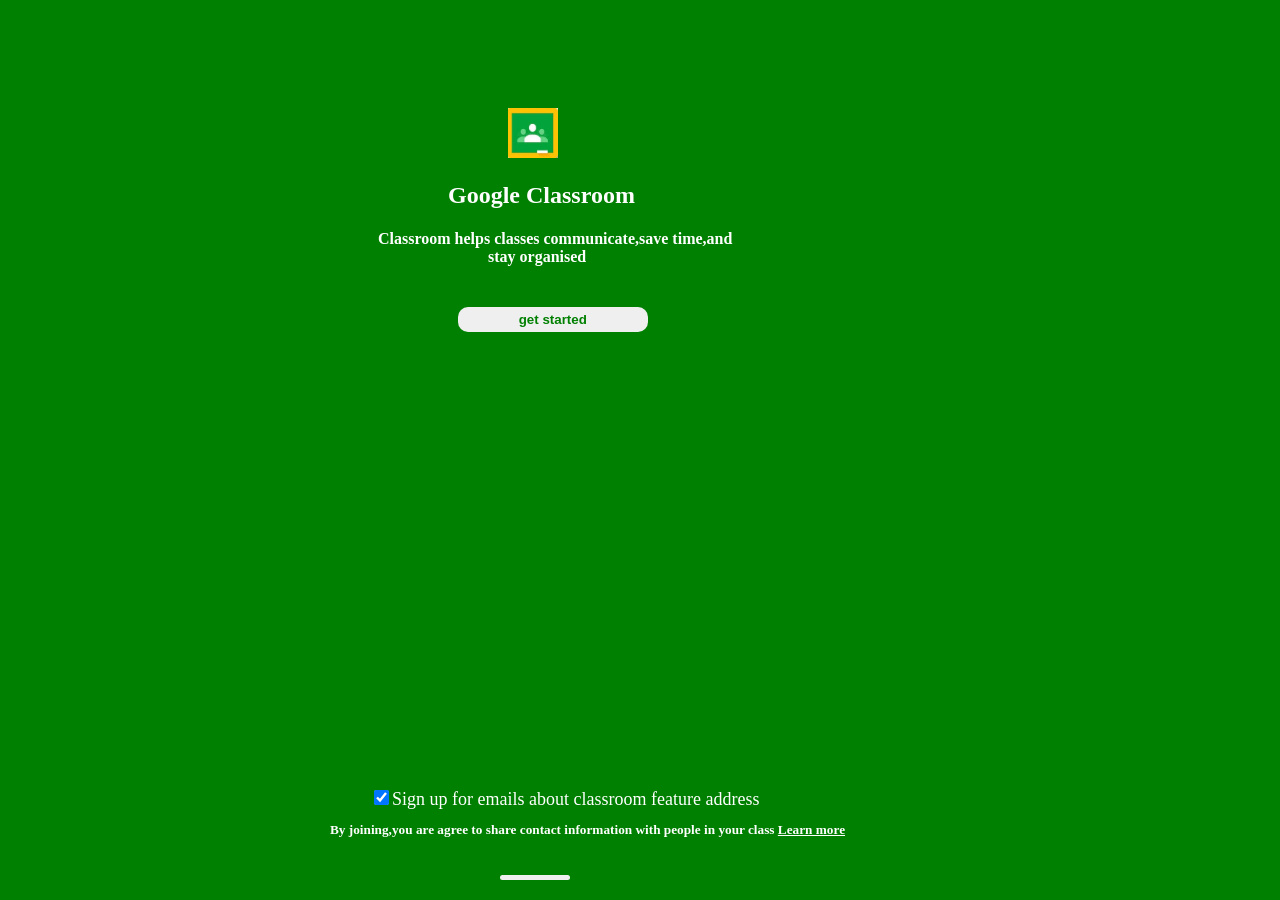
==== index.html @ 25dbf590 "updated html files" ====
<!DOCTYPE html>
<html>
<head>
    <title>Main Page</title>
    <link rel="icon" type="image/png" href="goicon.jpeg">

    <style>
        body{
            background-color:green;
            color:white;
        }
        img{
            margin-left:500px;
            margin-top:100px;
        }
        h2{
         
            margin-left:440px;
        }
        .quote{
           
            margin-left:370px;
            margin-bottom:0;
        }
        .para{
            margin-left:480px;
            margin-top:0;
            
            
        }
        button{
            margin-left:450px;
            margin-top:20px;
            color:green;
            border-radius:10px;
            width:15%;
            height:25px;
            font-weight:bold;
            border:none;
        }
        button:hover{
            background-color:rgb(4, 86, 4);
            color:black;
            box-shadow:3px 3px grey;
            border:1px solid black;
        }
        footer{
            position:absolute;
            bottom:90px;
            left:370px;
        }
        h5{
           position:absolute;
            bottom:40px;
            left:330px;
            
        }
        label{
            
            font-size:18px;
        }
        input[type="checkbox"]{
            width:15px;
            height:15px;
        }
        .box{
            color:white;
            width:70px;
            height:5px;
            position:absolute;
            bottom:20px;
            left:50px;
        }
        </style>
        
    </head>
<body>
    <img src="goicon.jpeg" width="50px" height="50px">
    <h2>Google Classroom</h2>
    <h4 class="quote">Classroom helps classes communicate,save time,and</h4>
    <h4 class="para">stay organised</h4>
    <a href="main.html">
    <button>get started</button>
    </a>
    <footer>
        <input name="check" type="checkbox" checked><label id="check">Sign up for emails about classroom feature address<label>
         
    </footer>
    <h5>By joining,you are agree to share contact information with people in your class <u>Learn more</u><h5></h5>
    <button class="box"></button>
   </body>


    </html>
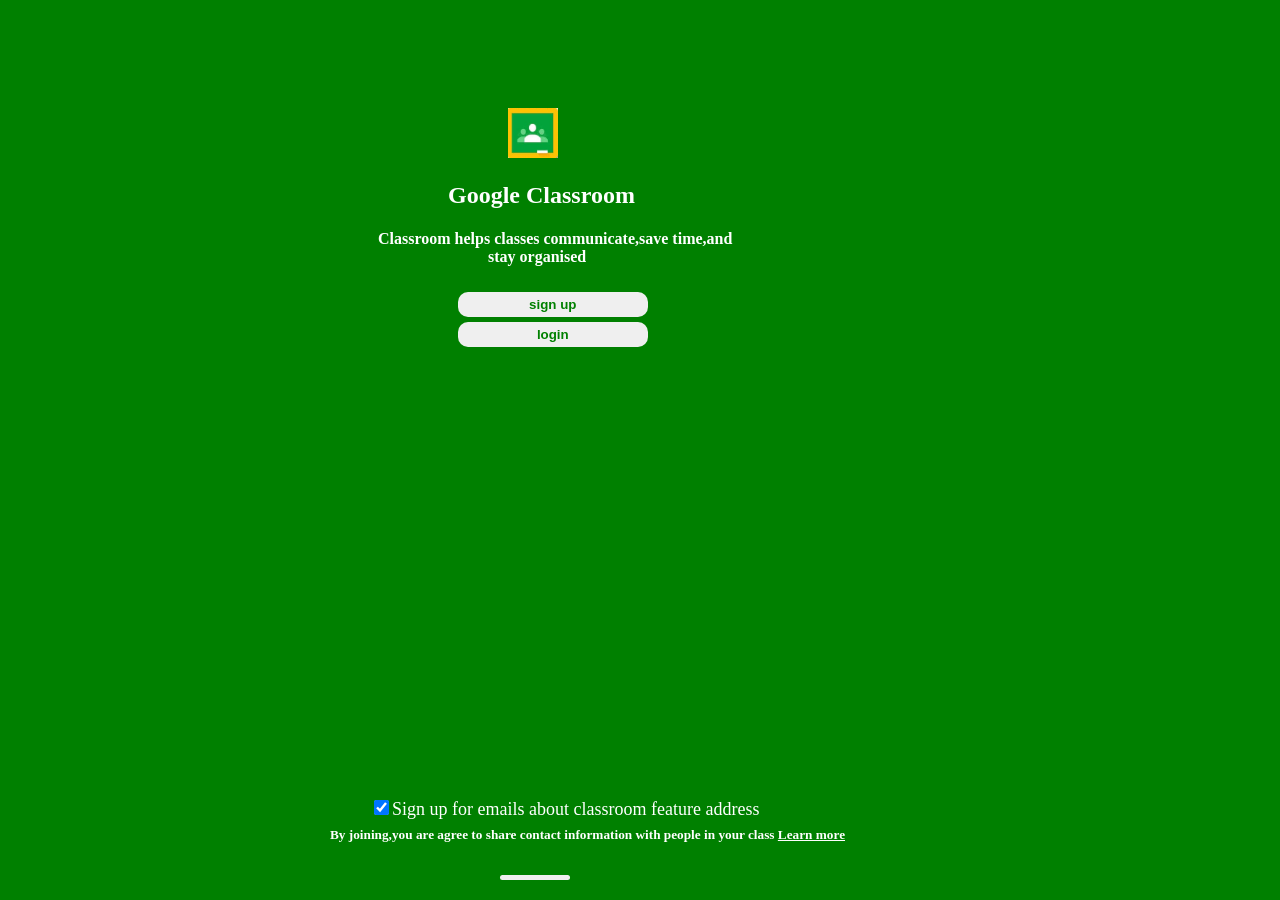
==== commit bdbf315e: "updated html files" ====
--- a/index.html
+++ b/index.html
@@ -30,7 +30,7 @@
         }
         button{
             margin-left:450px;
-            margin-top:20px;
+            margin-top:5px;
             color:green;
             border-radius:10px;
             width:15%;
@@ -45,13 +45,14 @@
             border:1px solid black;
         }
         footer{
+
             position:absolute;
-            bottom:90px;
+            bottom:80px;
             left:370px;
         }
         h5{
            position:absolute;
-            bottom:40px;
+            bottom:35px;
             left:330px;
             
         }
@@ -79,8 +80,11 @@
     <h2>Google Classroom</h2>
     <h4 class="quote">Classroom helps classes communicate,save time,and</h4>
     <h4 class="para">stay organised</h4>
-    <a href="main.html">
-    <button>get started</button>
+    <a href="signin.html">
+    <button>sign up</button>
+    </a>
+    <a href="login.html">
+    <button>login</button>
     </a>
     <footer>
         <input name="check" type="checkbox" checked><label id="check">Sign up for emails about classroom feature address<label>
